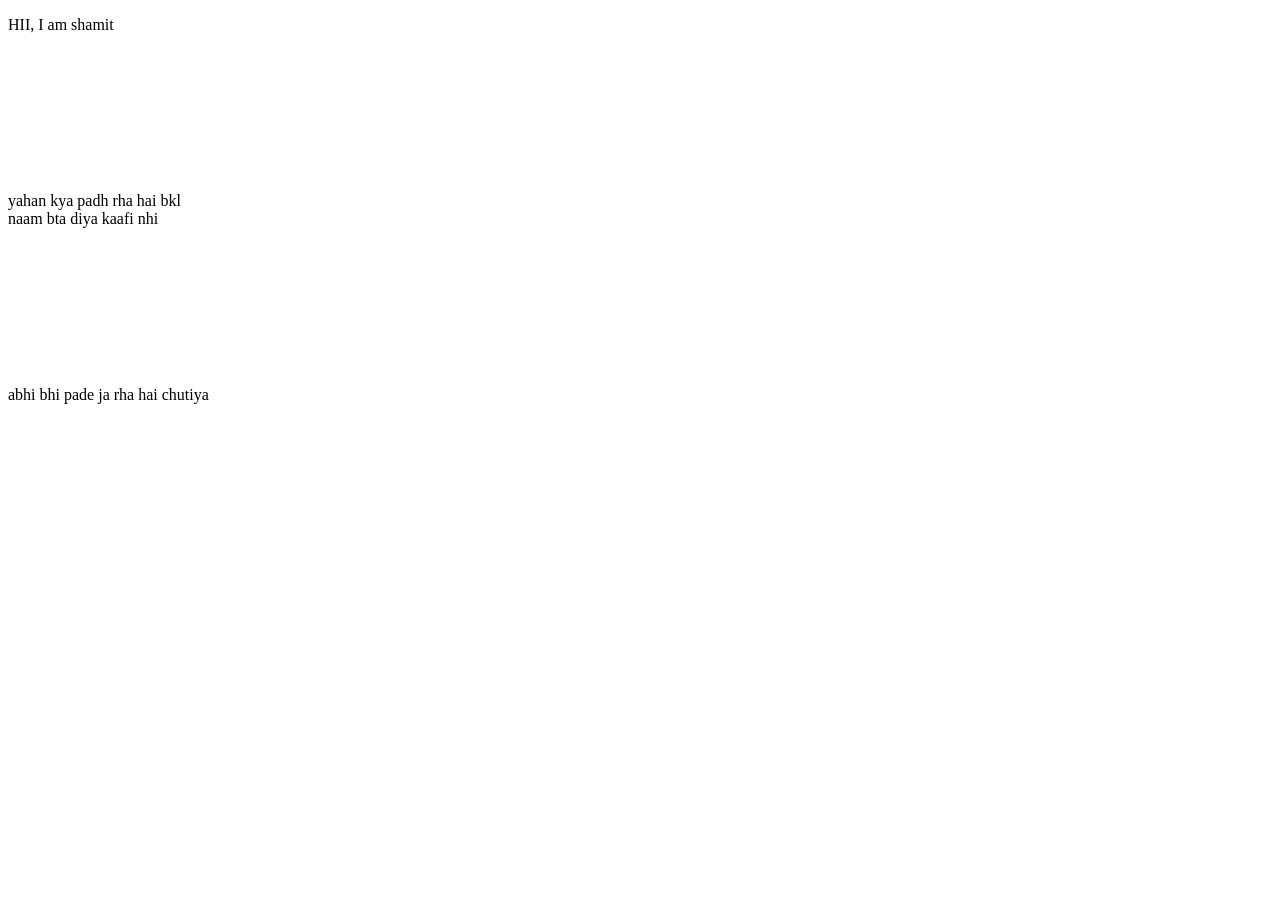
==== index.html @ 6863d7bd "Merge pull request #2 from shamit5/main Update name in index.html from piyush to shamit" ====
<!DOCTYPE html>
<html lang="en">
<head>
  <meta charset="UTF-8">
  <meta name="viewport" content="width=device-width, initial-scale=1.0">
  <title>index</title>
</head>
<body>
  <p>HII, I am shamit
    
  </p>
  <br><br><br><br><br><br><br>
  <p>yahan kya padh rha hai bkl<br>naam bta diya kaafi nhi</p>
    <br><br><br><br><br><br><br>
<p>abhi bhi pade ja rha hai chutiya</p>
</body>
</html>
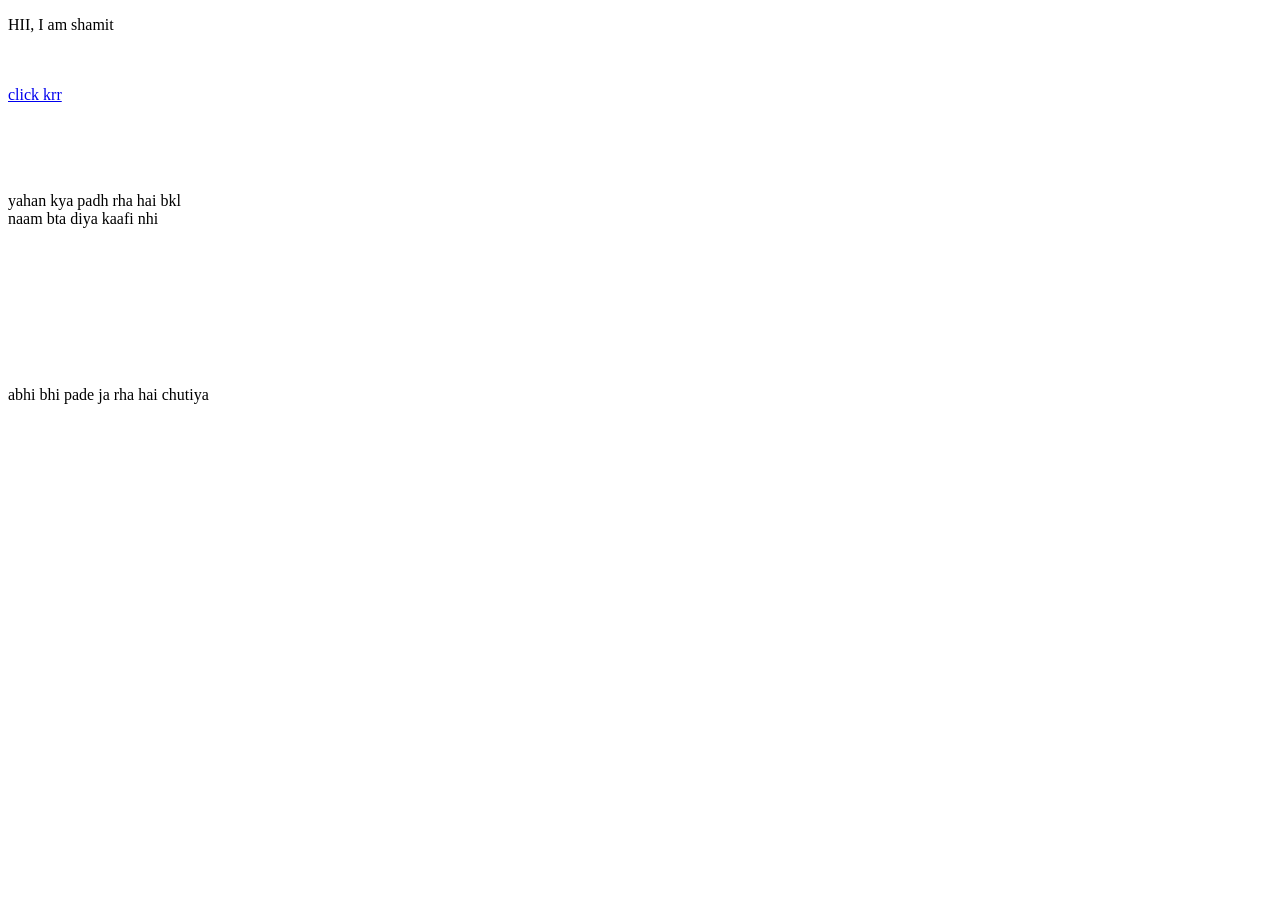
==== commit ddb418ad: "Merge branch 'main' of https://github.com/piyushyadavrky/gited" ====
--- a/index.html
+++ b/index.html
@@ -9,7 +9,9 @@
   <p>HII, I am shamit
     
   </p>
-  <br><br><br><br><br><br><br>
+  <br><br>
+  <a href="/webdeeee/htmlfff/exercise7prac.html">click krr</a>
+  <br><br><br><br><br>
   <p>yahan kya padh rha hai bkl<br>naam bta diya kaafi nhi</p>
     <br><br><br><br><br><br><br>
 <p>abhi bhi pade ja rha hai chutiya</p>
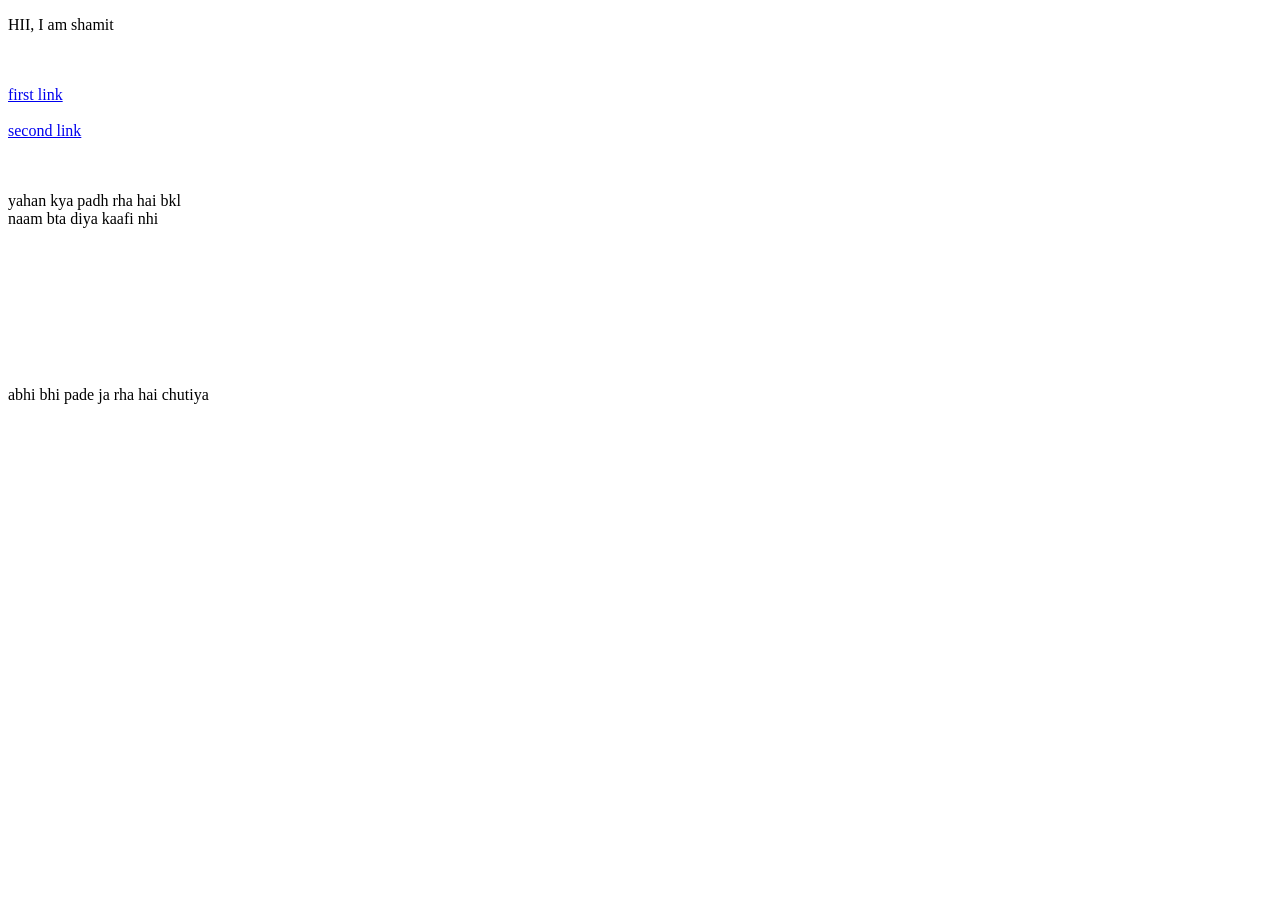
==== commit 22fa41c0: "kuch banaya" ====
--- a/index.html
+++ b/index.html
@@ -10,10 +10,46 @@
     
   </p>
   <br><br>
-  <a href="/webdeeee/htmlfff/exercise7prac.html">click krr</a>
-  <br><br><br><br><br>
+  <a href="./webdeeee/htmlfff/exercise7prac.html" onclick="return checkPassword()">first link</a>
+  <br><br>
+    <a href="./webdeeee/htmlfff/exercise7prac2.html" onclick="return checkPassword2()">second link</a>
+<br><br><br>
   <p>yahan kya padh rha hai bkl<br>naam bta diya kaafi nhi</p>
     <br><br><br><br><br><br><br>
 <p>abhi bhi pade ja rha hai chutiya</p>
+
+
+  <script>
+    function checkPassword() {
+      // 1. Ek pop-up aayega jisme password maangega
+      let password = prompt("Password daal pehle:");
+
+      // 2. Yahan apna manpasand password set kar do (jaise "1234")
+      if (password === "param123") {
+        alert("Sahi password hai! Khul raha hai...");
+        return true;  // Link khul jayega
+      } else {
+        alert("Galat password! Nikal yahan se.");
+        return false; // Link KO KHULNE SE ROK DEGA
+      }
+    }
+
+    function checkPassword2() {
+      // 1. Ek pop-up aayega jisme password maangega
+      let password = prompt("Password daal pehle:");
+
+      // 2. Yahan apna manpasand password set kar do (jaise "1234")
+      if (password === "shamit123") {
+        alert("Sahi password hai! Khul raha hai...");
+        return true;  // Link khul jayega
+      } else {
+        alert("Galat password! Nikal yahan se.");
+        return false; // Link KO KHULNE SE ROK DEGA
+      }
+    }
+  </script>
+
 </body>
 </html>
+</body>
+</html>
